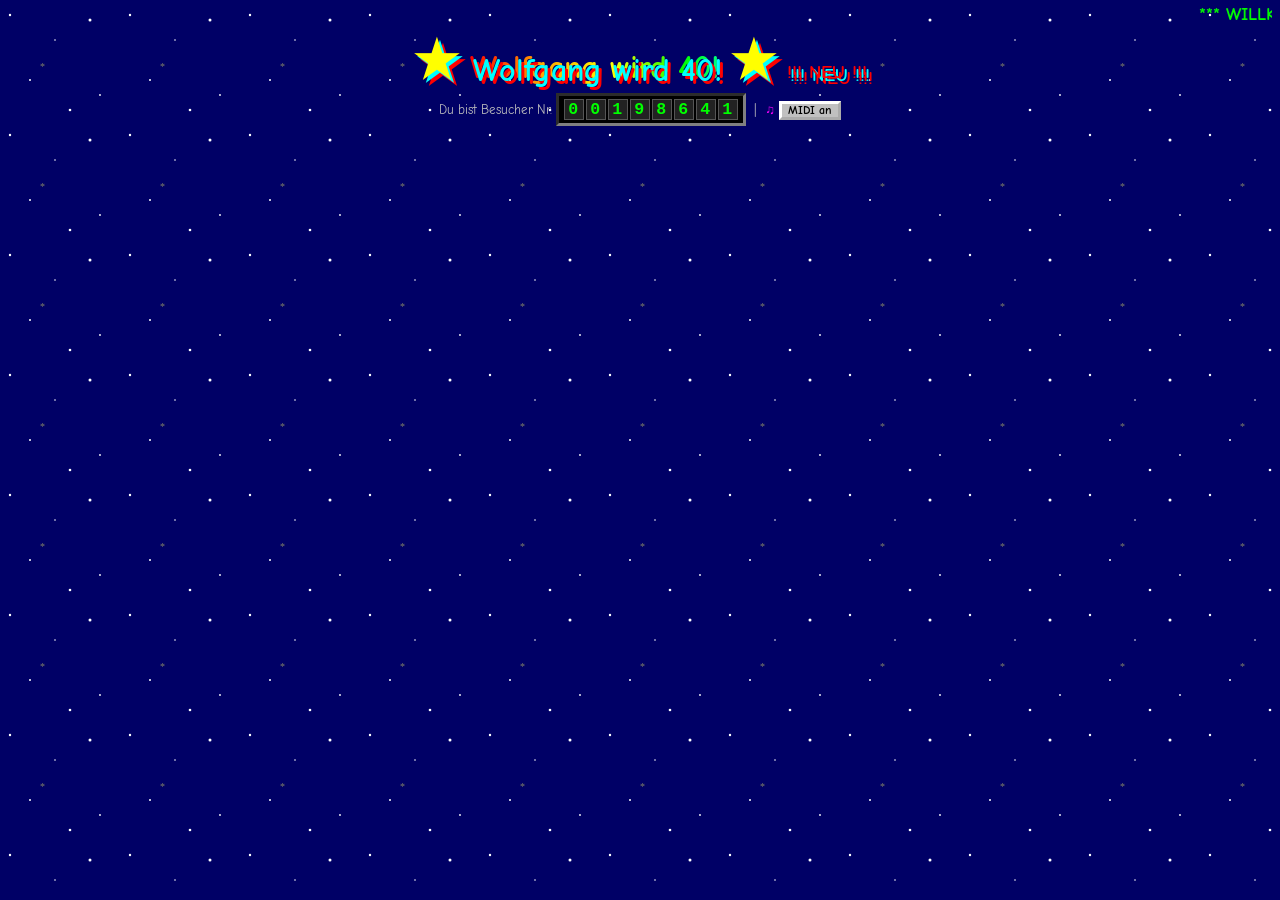
==== banner.html @ d14efc81 "feat: Retro-Geburtstagseinladung als Frameset-Website Statische Website im Geocities-Stil mit Frames" ====
<!DOCTYPE html>
<html lang="de">
<head>
<meta charset="utf-8">
<title>Banner</title>
<link rel="stylesheet" href="https://fonts.googleapis.com/css2?family=Comic+Neue:wght@400;700&display=swap">
<link rel="stylesheet" href="retro.css">
<style>
  body { margin: 0; padding: 4px 8px; overflow: hidden; text-align: center;
         background-color: #000033; }
  h1 { margin: 2px 0; font-size: 2em; }
  marquee { font-size: 1.1em; color: #00ff00; font-weight: bold; }
  .sterne { font-size: 1.6em; color: #ffff00; }
</style>
</head>
<body>
<marquee behavior="scroll" direction="left" scrollamount="6">
  *** WILLKOMMEN auf der OFFIZIELLEN HOMEPAGE zum 40. GEBURTSTAG von WOLFGANG ***
  Samstag, 24. Oktober 2026 *** Mission Games Linz ab 11:00 *** Waku Waku Linz ab 13:00 ***
  Bitte ANMELDEN nicht vergessen!!! *** Diese Seite ist optimiert fuer 800x600 ***
  Noch <span id="countdown">...</span> bis zur Party! ***
</marquee>
<h1><span class="sterne">&#9733;</span>
    <span class="regenbogentext">Wolfgang wird 40!</span>
    <span class="sterne">&#9733;</span>
    <span class="blink" style="color:#ff0000; font-size:0.6em;">!!! NEU !!!</span></h1>
<div class="klein" style="color:#c0c0c0;">
  Du bist Besucher Nr. <span class="zaehler" id="zaehler"></span> &nbsp;|&nbsp;
  <span class="blink" style="color:#ff00ff;">&#9835;</span>
  <button class="knopf klein" id="midi" style="padding:0 6px; font-size:0.9em;">MIDI an</button>
</div>
<script src="retro.js"></script>
</body>
</html>
---- retro.css ----
/* ==========================================================
   retro.css  -  Stylesheet im Geiste von 1996
   Comic Sans, Neon, gekachelter Hintergrund. Alles mit Absicht.
   ========================================================== */

body {
  font-family: "Comic Sans MS", "Comic Neue", "Chalkboard SE", cursive;
  color: #ffff00;
  background-color: #000066;
  /* gekachelter Sternenhimmel als Inline-SVG, damit keine GIFs noetig sind */
  background-image: url("data:image/svg+xml;utf8,<svg xmlns='http://www.w3.org/2000/svg' width='120' height='120'><rect width='120' height='120' fill='%23000066'/><g fill='%23ffffff'><circle cx='10' cy='15' r='1.2'/><circle cx='55' cy='40' r='0.8'/><circle cx='90' cy='20' r='1.5'/><circle cx='30' cy='80' r='1'/><circle cx='100' cy='95' r='0.9'/><circle cx='70' cy='110' r='1.3'/></g><text x='40' y='70' font-size='10' fill='%23ffff66' opacity='0.5'>*</text></svg>");
  margin: 8px;
  cursor: crosshair;
}

a:link    { color: #00ffff; }
a:visited { color: #ff00ff; }
a:hover   { color: #ff0000; background-color: #ffff00; text-decoration: none; }
a:active  { color: #00ff00; }

h1, h2, h3 { font-family: "Comic Sans MS", "Comic Neue", cursive; }
h1 { color: #ff00ff; font-size: 2.4em; text-shadow: 3px 3px 0 #00ffff, 6px 6px 0 #ff0000; }
h2 { color: #00ff00; font-size: 1.7em; text-shadow: 2px 2px 0 #ff0000; }
h3 { color: #ffcc00; }

/* -------- Blinken (das <blink>-Tag ist leider tot, wir lassen es wiederauferstehen) */
.blink { animation: blink 1s steps(1, end) infinite; }
@keyframes blink { 50% { visibility: hidden; } }

/* -------- Regenbogen-Trennlinie */
hr.regenbogen {
  border: 0;
  height: 8px;
  background: linear-gradient(90deg, red, orange, yellow, lime, cyan, blue, magenta, red);
  background-size: 200% 100%;
  animation: regenbogen 3s linear infinite;
}
@keyframes regenbogen { to { background-position: 200% 0; } }

/* -------- Regenbogen-Text */
.regenbogentext {
  background: linear-gradient(90deg, red, orange, yellow, lime, cyan, blue, magenta, red);
  background-size: 200% 100%;
  -webkit-background-clip: text;
  background-clip: text;
  color: transparent;
  animation: regenbogen 2s linear infinite;
  font-weight: bold;
}

/* -------- NEW!-Sticker */
.neu {
  display: inline-block;
  background: #ff0000;
  color: #ffff00;
  font-weight: bold;
  font-size: 0.75em;
  padding: 1px 6px;
  border: 2px outset #ffff00;
  transform: rotate(-12deg);
  animation: wackeln 0.6s ease-in-out infinite alternate;
  vertical-align: middle;
}
@keyframes wackeln { from { transform: rotate(-14deg) scale(1); } to { transform: rotate(-6deg) scale(1.15); } }

/* -------- Baustellen-Banner */
.baustelle {
  background: repeating-linear-gradient(45deg, #ffcc00 0 14px, #000 14px 28px);
  color: #000;
  text-align: center;
  padding: 6px;
  border: 3px ridge #ffcc00;
  margin: 10px 0;
}
.baustelle span {
  background: #ffcc00;
  padding: 2px 8px;
  font-weight: bold;
  letter-spacing: 1px;
}

/* -------- Inhaltsboxen im 3D-Rahmen von Windows 95 */
.box {
  background-color: #c0c0c0;
  color: #000080;
  border: 4px outset #ffffff;
  padding: 10px 14px;
  margin: 12px 0;
}
.box h2, .box h3 { text-shadow: none; }
.box h2 { color: #800080; }
.box a:link { color: #0000ee; }
.box a:visited { color: #551a8b; }

/* -------- Tabellen wie damals */
table.plan {
  border: 3px outset #c0c0c0;
  background-color: #000000;
  color: #ffffff;
}
table.plan th { background-color: #800080; color: #ffff00; }
table.plan td { background-color: #000080; }
table.plan tr:nth-child(even) td { background-color: #000066; }

/* -------- Besucherzaehler im Odometer-Stil */
.zaehler {
  display: inline-block;
  background: #000;
  border: 3px inset #808080;
  padding: 3px 4px;
  font-family: "Courier New", monospace;
  font-weight: bold;
  font-size: 1.3em;
  letter-spacing: 2px;
}
.zaehler span {
  display: inline-block;
  background: #222;
  color: #00ff00;
  border: 1px solid #555;
  padding: 0 3px;
  margin: 0 1px;
}

/* -------- Webring-Box */
.webring {
  background: #ffffcc;
  color: #000;
  border: 2px dashed #ff0000;
  font-size: 0.8em;
  padding: 6px;
  text-align: center;
}
.webring a:link { color: #0000ee; }

/* -------- 88x31-Buttons (die Waehrung des alten Netzes) */
.button88 {
  display: inline-block;
  width: 88px;
  height: 31px;
  line-height: 31px;
  font-size: 10px;
  font-family: Arial, Helvetica, sans-serif;
  text-align: center;
  color: #fff;
  border: 1px solid #fff;
  background: #333;
  margin: 2px;
  overflow: hidden;
  text-decoration: none;
}
.button88.netscape { background: #003366; color: #00ff00 !important; }
.button88.ie       { background: #336699; color: #ffff00 !important; }
.button88.html     { background: #ff6600; color: #fff !important; }
.button88.css      { background: #0066cc; color: #fff !important; }

/* -------- Mauszeiger-Glitzer */
.glitzer {
  position: fixed;
  pointer-events: none;
  font-size: 14px;
  z-index: 9999;
  animation: glitzer 0.8s ease-out forwards;
}
@keyframes glitzer {
  to { transform: translateY(30px) scale(0.2); opacity: 0; }
}

/* -------- Nur sichtbar wenn ohne Frames geoeffnet (Handy) */
.in-frame .nur-ohne-frames { display: none; }

/* -------- Formular */
.gaestebuch {
  background: #c0c0c0;
  color: #000;
  border: 4px outset #ffffff;
  padding: 14px;
}
.gaestebuch input[type=text], .gaestebuch textarea {
  font-family: "Courier New", monospace;
  border: 2px inset #808080;
  background: #fff;
  width: 100%;
  box-sizing: border-box;
}
.gaestebuch legend { color: #800080; font-weight: bold; }
.gaestebuch fieldset { border: 2px groove #fff; margin-bottom: 10px; }
button.knopf, input.knopf {
  font-family: "Comic Sans MS", "Comic Neue", cursive;
  font-size: 1.1em;
  font-weight: bold;
  background: #c0c0c0;
  border: 3px outset #ffffff;
  padding: 6px 18px;
  cursor: pointer;
}
button.knopf:active, input.knopf:active { border-style: inset; }
.whatsapp {
  display: inline-block;
  background: #25d366;
  color: #000;
  font-weight: bold;
  font-size: 1.3em;
  padding: 10px 20px;
  border: 4px outset #80ffb0;
  text-decoration: none;
  animation: pulsieren 1.2s ease-in-out infinite alternate;
}
.whatsapp:link, .whatsapp:visited { color: #000; }
.whatsapp:hover { background: #ffff00; color: #000; }
@keyframes pulsieren { to { transform: scale(1.07); } }

.klein { font-size: 0.8em; }
.gross { font-size: 1.3em; }
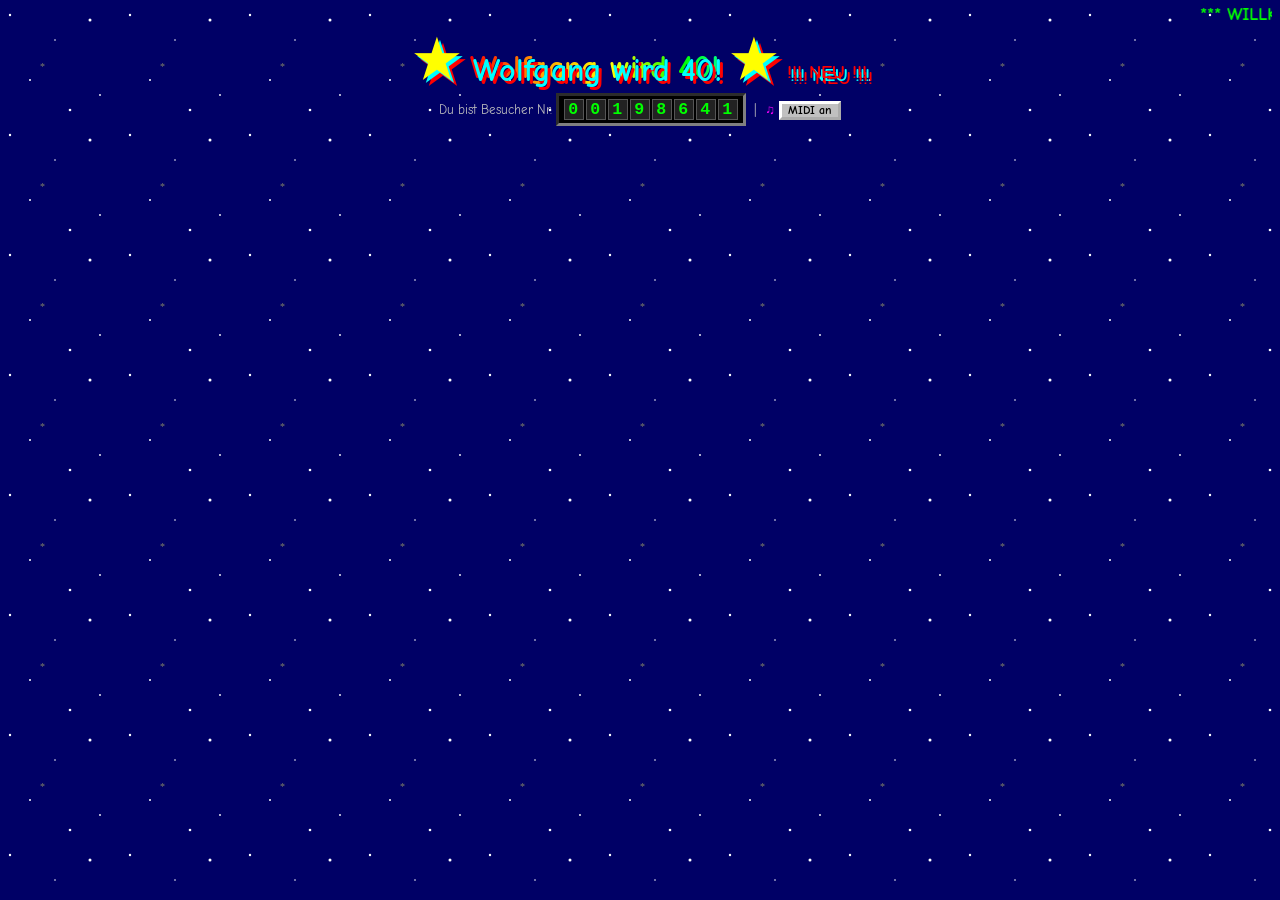
==== commit 238b62a8: "fix: Zeitplan an Einlass bei Mission Games anpassen Treffpunkt 10:45 vor den Mission Games, Start 11" ====
--- a/banner.html
+++ b/banner.html
@@ -16,9 +16,9 @@
 <body>
 <marquee behavior="scroll" direction="left" scrollamount="6">
   *** WILLKOMMEN auf der OFFIZIELLEN HOMEPAGE zum 40. GEBURTSTAG von WOLFGANG ***
-  Samstag, 24. Oktober 2026 *** Mission Games Linz ab 11:00 *** Waku Waku Linz ab 13:00 ***
-  Bitte ANMELDEN nicht vergessen!!! *** Diese Seite ist optimiert fuer 800x600 ***
-  Noch <span id="countdown">...</span> bis zur Party! ***
+  Samstag, 24. Oktober 2026 *** Mission Games Linz: Treffpunkt 10:45 *** Waku Waku Linz ab 13:00 ***
+  Bitte bis 21.10.2026 ANMELDEN!!! *** Diese Seite ist optimiert fuer 800x600 ***
+  Noch <span id="countdown">...</span> bis zur Party! *** Danach: EINE STUNDE LAENGER SCHLAFEN (vom Gastgeber arrangiert) ***
 </marquee>
 <h1><span class="sterne">&#9733;</span>
     <span class="regenbogentext">Wolfgang wird 40!</span>
--- a/retro.css
+++ b/retro.css
@@ -212,3 +212,40 @@
 
 .klein { font-size: 0.8em; }
 .gross { font-size: 1.3em; }
+
+/* -------- CRT-Monitor fuer den Bluescreen */
+.monitor {
+  display: inline-block;
+  background: #d8d4c8;
+  border: 3px outset #f0ece0;
+  border-radius: 10px;
+  padding: 18px 18px 6px 18px;
+  box-shadow: 4px 4px 0 #555;
+  max-width: 100%;
+  box-sizing: border-box;
+}
+.monitor img {
+  display: block;
+  width: 100%;
+  max-width: 480px;
+  height: auto;
+  border: 6px solid #333;
+  border-radius: 6px;
+  image-rendering: pixelated;
+  image-rendering: crisp-edges;
+}
+.monitor-fuss {
+  font-family: Arial, Helvetica, sans-serif;
+  font-size: 10px;
+  color: #333;
+  text-align: right;
+  margin-top: 4px;
+}
+.monitor-led {
+  display: inline-block;
+  width: 7px; height: 7px;
+  background: #00ff00;
+  border-radius: 50%;
+  box-shadow: 0 0 4px #00ff00;
+  animation: blink 2s steps(1, end) infinite;
+}
